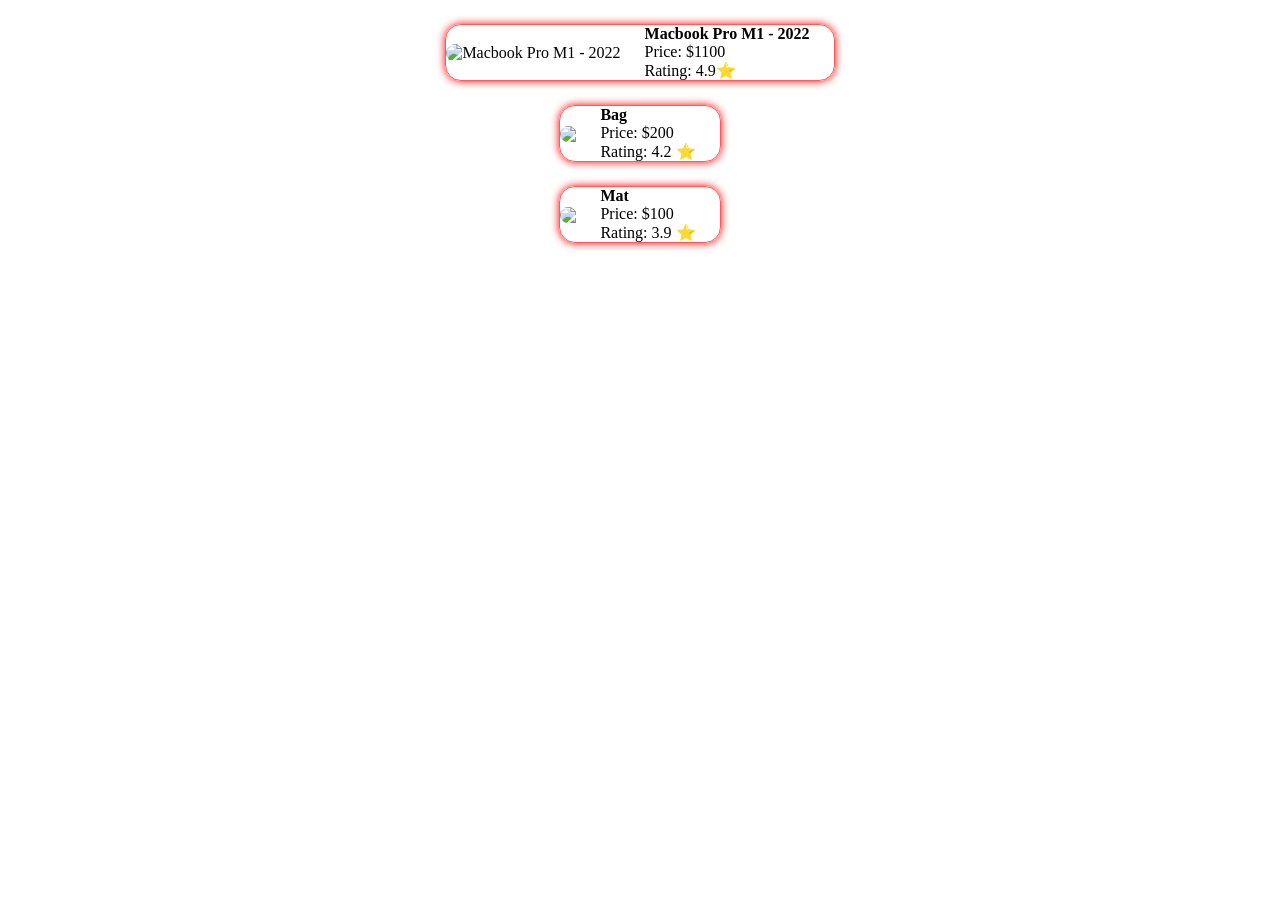
==== index.html @ 575d4ea8 "Structure" ====
<!DOCTYPE html>
<html lang="en">


<head>
   <meta charset="UTF-8">
   <meta name="viewport" content="width=device-width, initial-scale=1.0">
   <title>Web App - 1</title>
   <link rel="stylesheet" href='./styles.css'>
</head>


<body>
   <header></header>
   <main id="root">
       <div class="card">
           <img src="https://cloud-computing-lectures-likhilesh-abcdxyz.s3.ap-south-1.amazonaws.com/likhi-laptop.jpg" alt = "Macbook Pro M1 - 2022"/>
           <div class="product-info">
               <h4>Macbook Pro M1 - 2022</h4>
               <p>Price: $1100</p>
               <p>Rating: 4.9⭐️</p>
           </div>
       </div>
   </main>
   <footer></footer>
   <script src="./script.js"></script>
</body>


</html>
---- styles.css ----
* {
   padding: 0;
   margin: 0;
   box-sizing: border-box;
}


.card {
   margin: 24px auto;
   padding-right: 24px;
   border: 1.6px solid rgba(255, 3, 3, 0.649);
   border-radius: 16px;


   display: flex;
   align-items: center;
   gap: 24px;


   max-width: fit-content;

   box-shadow: 0px 0px 8px rgb(255, 0, 0);
}

.card:hover {
   box-shadow: 0px 0px 12px rgb(109, 0, 251);
   transition: 0.2s;
}

img {
   max-height: 140px;
   border-top-left-radius: 12px;
   border-bottom-left-radius: 12px;
}
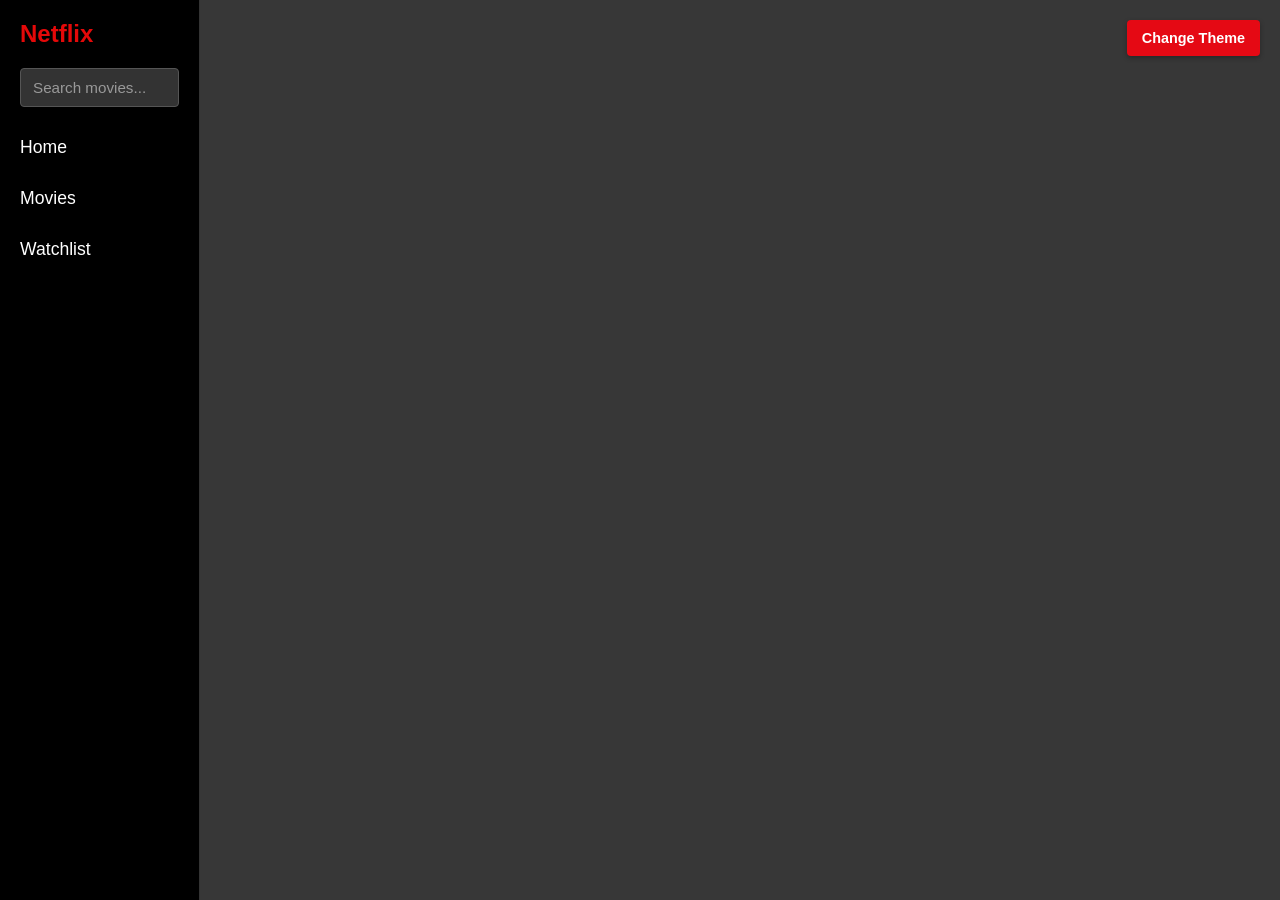
==== commit 48c4a734: "Merge branch 'main' of https://github.com/AayushCode24-7/Web-Dev-Project" ====
--- a/index.html
+++ b/index.html
@@ -1,30 +1,9 @@
 <!DOCTYPE html>
-<html lang="en">
-
-
-<head>
-   <meta charset="UTF-8">
-   <meta name="viewport" content="width=device-width, initial-scale=1.0">
-   <title>Web App - 1</title>
-   <link rel="stylesheet" href='./styles.css'>
-</head>
-
-
-<body>
-   <header></header>
-   <main id="root">
-       <div class="card">
-           <img src="https://cloud-computing-lectures-likhilesh-abcdxyz.s3.ap-south-1.amazonaws.com/likhi-laptop.jpg" alt = "Macbook Pro M1 - 2022"/>
-           <div class="product-info">
-               <h4>Macbook Pro M1 - 2022</h4>
-               <p>Price: $1100</p>
-               <p>Rating: 4.9⭐️</p>
-           </div>
-       </div>
-   </main>
-   <footer></footer>
-   <script src="./script.js"></script>
-</body>
-
-
-</html>+<html>
+  <head>
+    <meta http-equiv="refresh" content="0; url=./FrontEnd/index.html" />
+  </head>
+  <body>
+    <p>Redirecting to the <a href="./FrontEnd/index.html">Netflix Clone</a>...</p>
+  </body>
+</html>
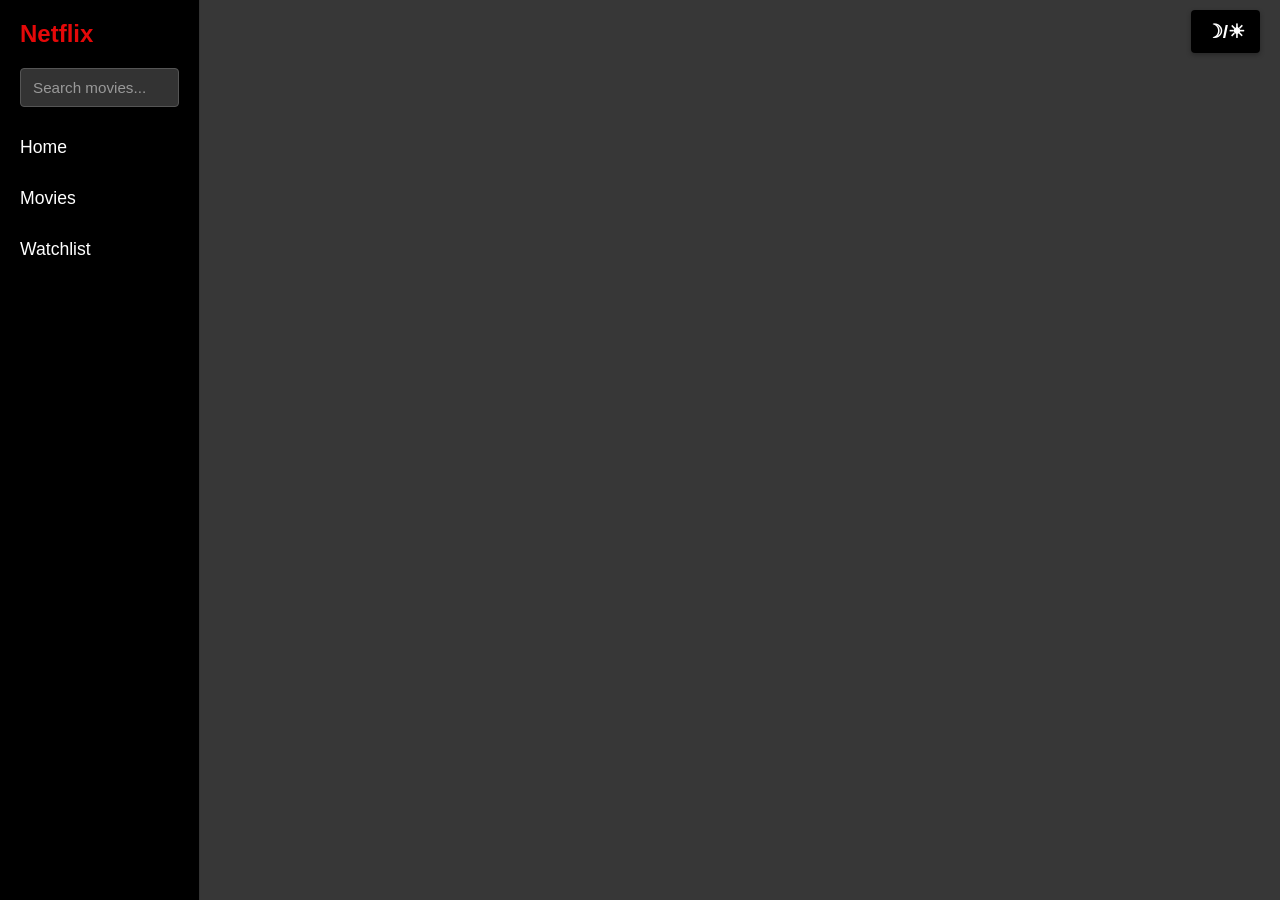
==== commit 34ec802e: "Update index.html" ====
--- a/index.html
+++ b/index.html
@@ -4,6 +4,6 @@
     <meta http-equiv="refresh" content="0; url=./FrontEnd/index.html" />
   </head>
   <body>
-    <p>Redirecting to the <a href="./FrontEnd/index.html">Netflix Clone</a>...</p>
+    <p>Redirecting to the <a href="./FrontEnd/login.html">Netflix Clone</a>...</p>
   </body>
 </html>
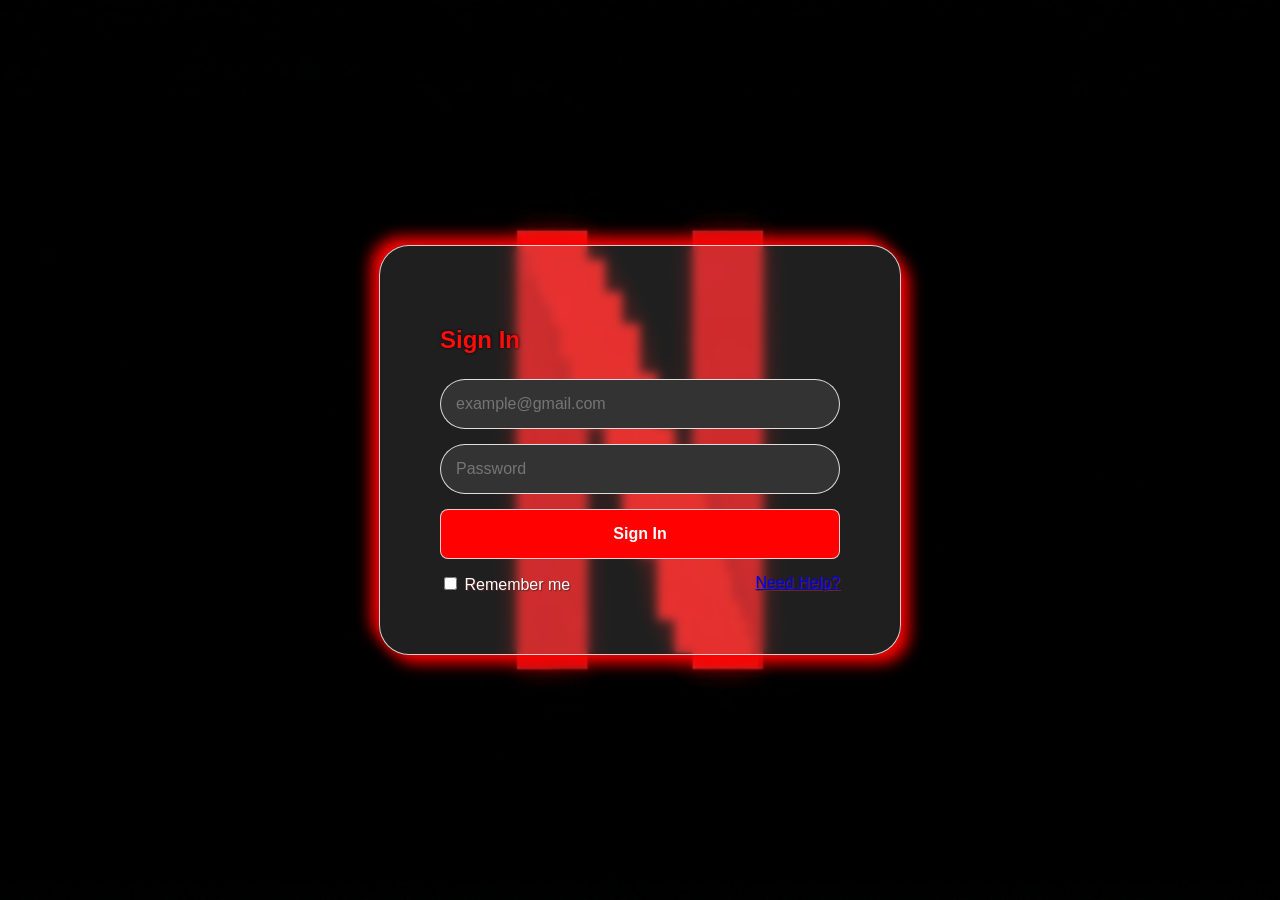
==== commit b5589f6f: "Update index.html" ====
--- a/index.html
+++ b/index.html
@@ -1,7 +1,7 @@
 <!DOCTYPE html>
 <html>
   <head>
-    <meta http-equiv="refresh" content="0; url=./FrontEnd/index.html" />
+    <meta http-equiv="refresh" content="0; url=./FrontEnd/login.html" />
   </head>
   <body>
     <p>Redirecting to the <a href="./FrontEnd/login.html">Netflix Clone</a>...</p>
